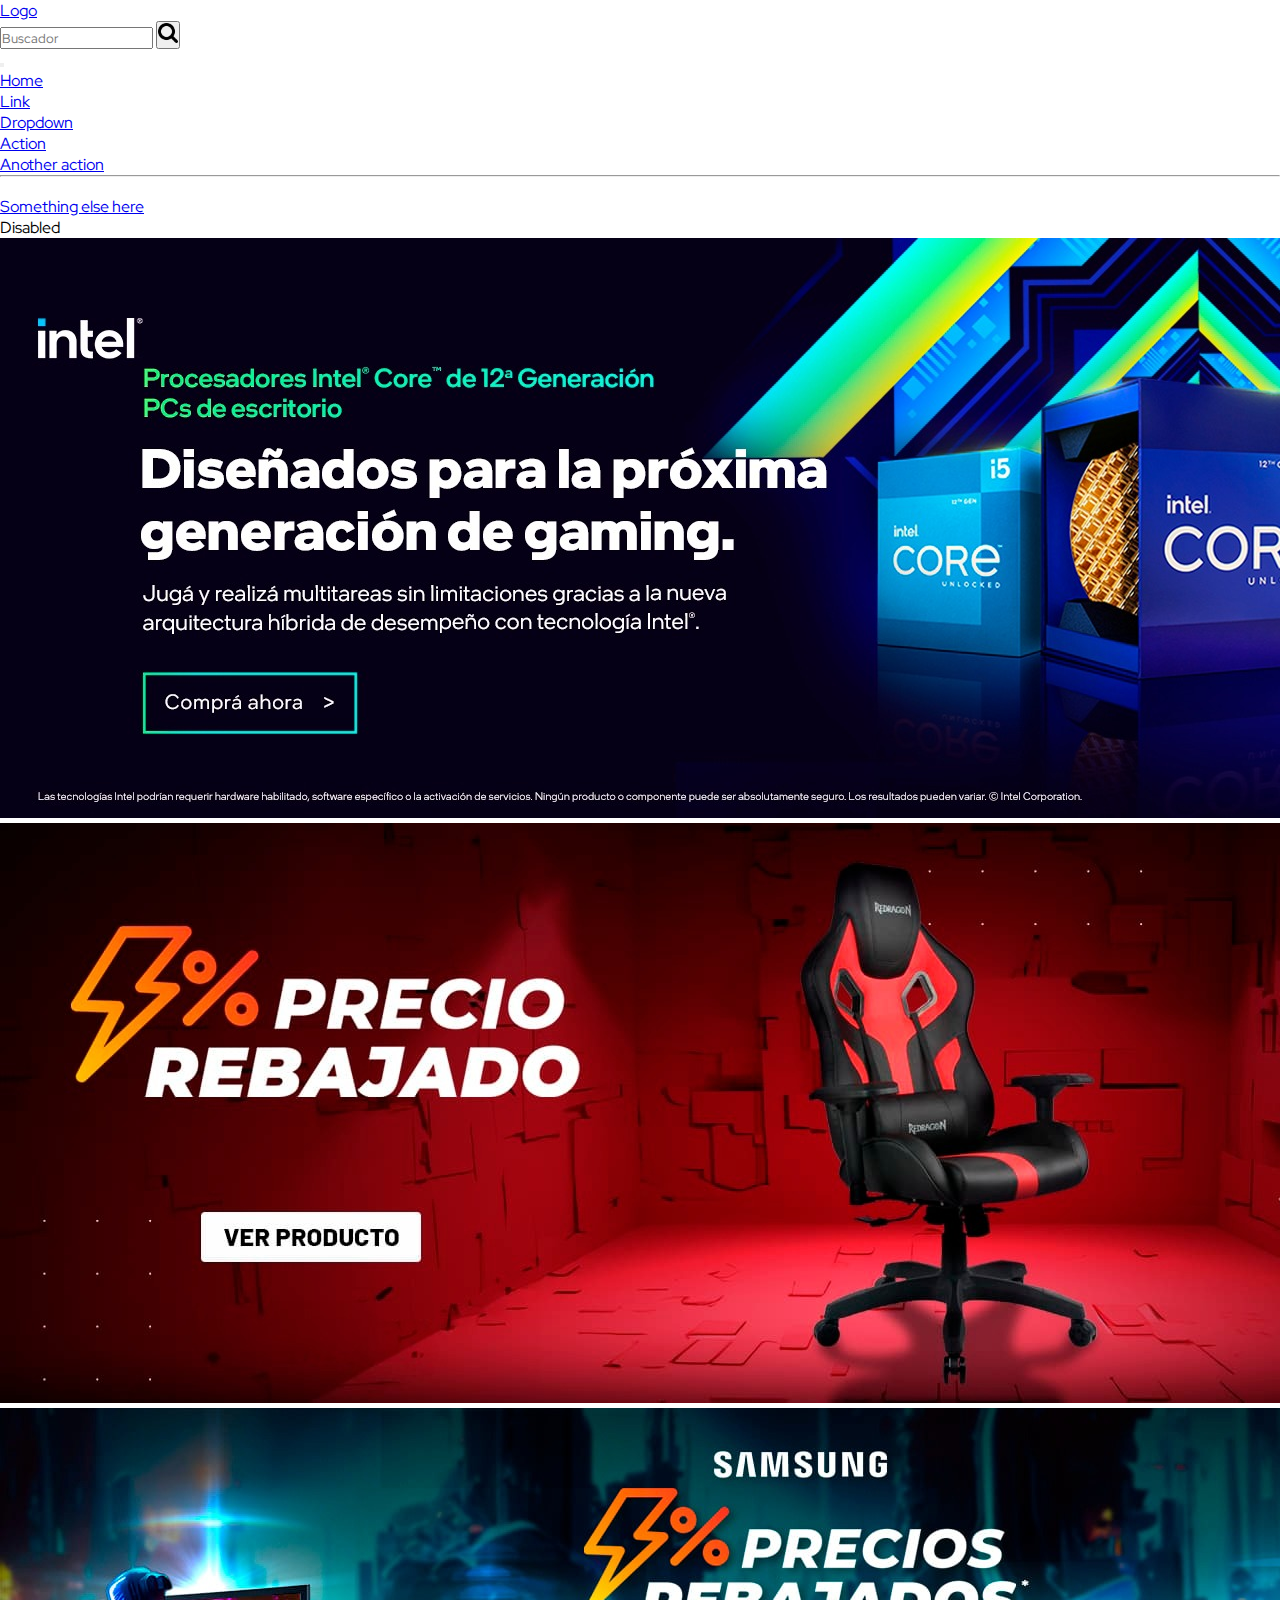
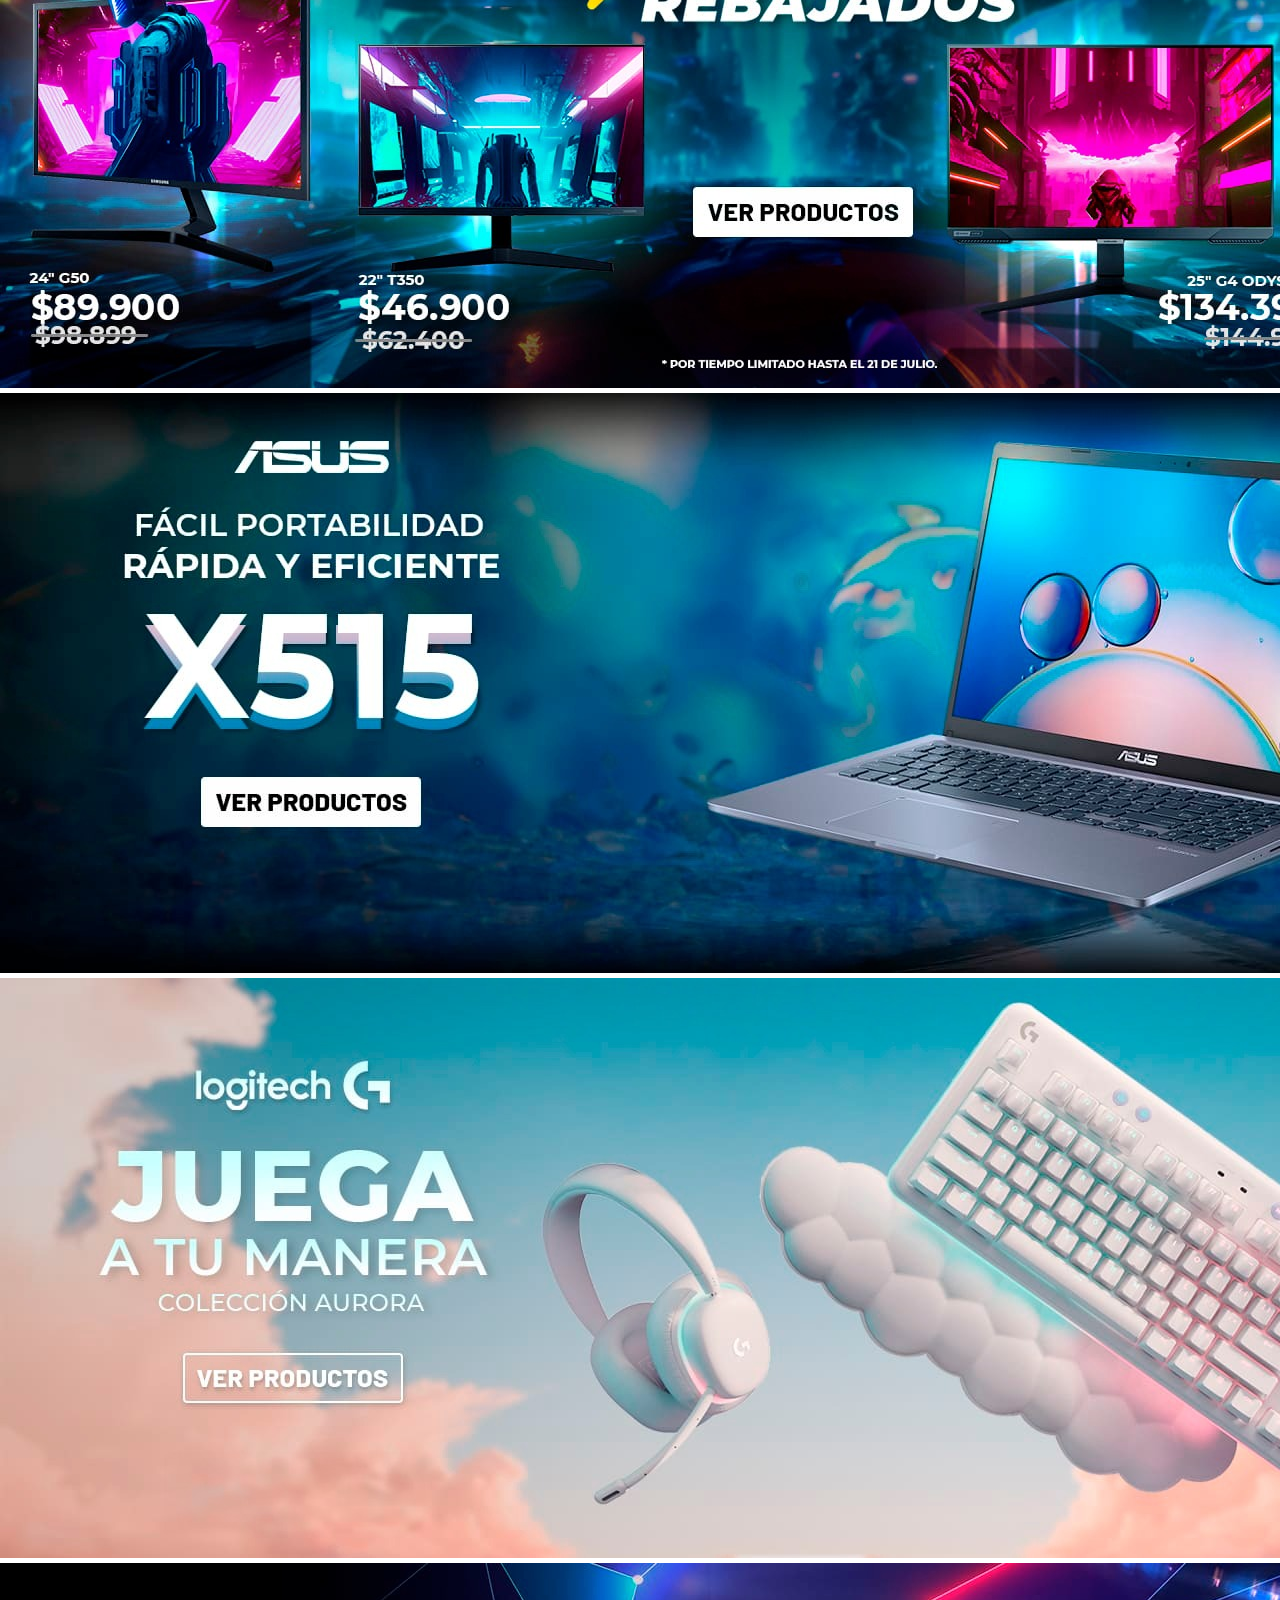
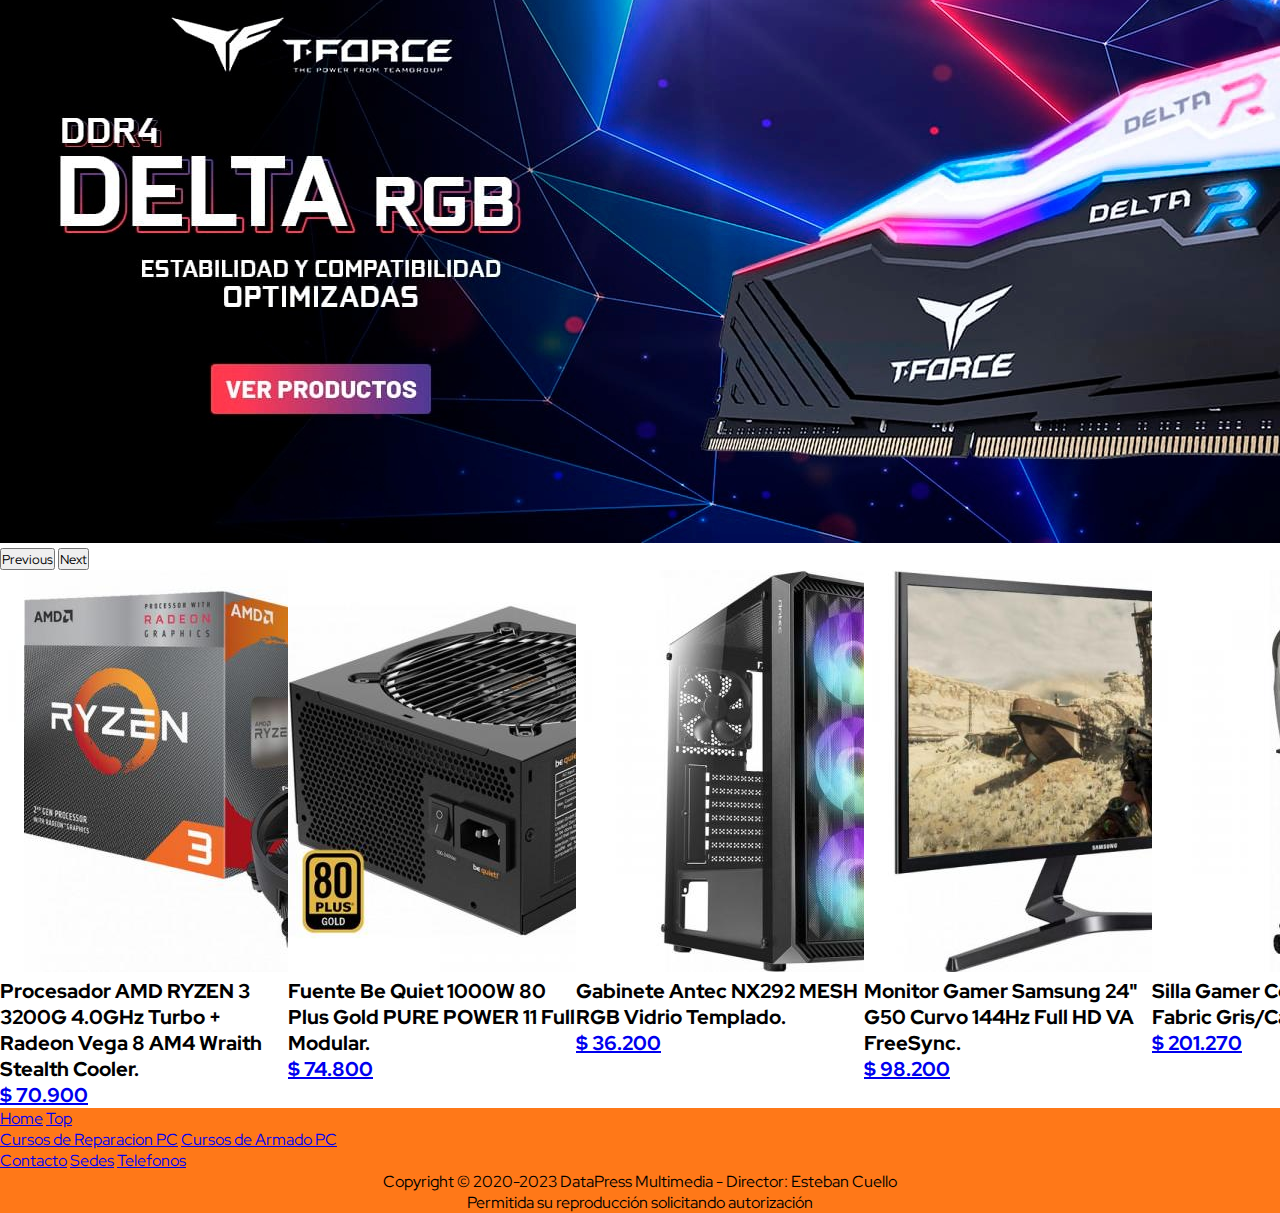
==== index.html @ 2a537883 "primer commit" ====
<!DOCTYPE html>
<html lang="en">
<head>
    <meta charset="UTF-8">
    <meta http-equiv="X-UA-Compatible" content="IE=edge">
    <meta name="viewport" content="width=device-width, initial-scale=1.0">
    <link rel="stylesheet" href="./css/estilo.css">
    <title>Trabajo Final Cuello</title>
    <link href="https://cdn.jsdelivr.net/npm/bootstrap@5.3.0/dist/css/bootstrap.min.css" rel="stylesheet" integrity="sha384-9ndCyUaIbzAi2FUVXJi0CjmCapSmO7SnpJef0486qhLnuZ2cdeRhO02iuK6FUUVM" crossorigin="anonymous">
    <link rel="stylesheet" href="./css/style.css">
</head>
<body>
    <header>
      <nav class="navbar navbar-expand-lg bg-body-tertiary">
        <div class="container-fluid">
          <a class="navbar-brand" href="./index.html">Logo</a>
          <form class="d-flex" role="search">
            <input class="form-control me-2" type="search" placeholder="Buscador" aria-label="Search">
            <button class="btn btn-outline-success" type="submit"><img class="lupa" src="./assets/img/lupa.png" alt="lupa"></button>
          </form>
          <button class="navbar-toggler" type="button" data-bs-toggle="collapse" data-bs-target="#navbarSupportedContent" aria-controls="navbarSupportedContent" aria-expanded="false" aria-label="Toggle navigation">
            <span class="navbar-toggler-icon"></span>
          </button>
          <div class="collapse navbar-collapse" id="navbarSupportedContent">
            <ul class="navbar-nav me-auto mb-2 mb-lg-0">
              <li class="nav-item">
                <a class="nav-link active" aria-current="page" href="#">Home</a>
              </li>
              <li class="nav-item">
                <a class="nav-link" href="#">Link</a>
              </li>
              <li class="nav-item dropdown">
                <a class="nav-link dropdown-toggle" href="#" role="button" data-bs-toggle="dropdown" aria-expanded="false">
                  Dropdown
                </a>
                <ul class="dropdown-menu">
                  <li><a class="dropdown-item" href="#">Action</a></li>
                  <li><a class="dropdown-item" href="#">Another action</a></li>
                  <li><hr class="dropdown-divider"></li>
                  <li><a class="dropdown-item" href="#">Something else here</a></li>
                </ul>
              </li>
              <li class="nav-item">
                <a class="nav-link disabled" aria-disabled="true">Disabled</a>
              </li>
            </ul>
          </div>
        </div>
      </nav>
    </header>
    <main>
      <div id="carouselExample" class="carousel slide">
        <div class="carousel-inner">
          <div class="carousel-item active">
            <img src="./assets/img/cpu-intel.jpeg" class="d-block w-100" alt="cpu-intel">
          </div>
          <div class="carousel-item">
            <img src="./assets/img/silla.jpeg" class="d-block w-100" alt="silla">
          </div>
          <div class="carousel-item">
            <img src="./assets/img/monitores.jpeg" class="d-block w-100" alt="monitores">
          </div>
          <div class="carousel-item">
            <img src="./assets/img/notebooks.jpeg" class="d-block w-100" alt="notebooks">
          </div>
          <div class="carousel-item">
            <img src="./assets/img/perifericos.jpeg" class="d-block w-100" alt="perifericos">
          </div>
          <div class="carousel-item">
            <img src="./assets/img/ram-delta.jpeg" class="d-block w-100" alt="ram-delta ">
          </div>
        </div>
        <button class="carousel-control-prev" type="button" data-bs-target="#carouselExample" data-bs-slide="prev">
          <span class="carousel-control-prev-icon" aria-hidden="true"></span>
          <span class="visually-hidden">Previous</span>
        </button>
        <button class="carousel-control-next" type="button" data-bs-target="#carouselExample" data-bs-slide="next">
          <span class="carousel-control-next-icon" aria-hidden="true"></span>
          <span class="visually-hidden">Next</span>
        </button>
      </div>
      <h3>
        <div class="card" style="width: 18rem;">
          <img src="./assets/img/procesador-amd.jpg" class="card-img-top" alt="procesador-amd">
          <div class="card-body">
            <p class="card-text">Procesador AMD RYZEN 3 3200G 4.0GHz Turbo + Radeon Vega 8 AM4 Wraith Stealth Cooler.</p>
            <a href="#" class="btn btn-primary">$ 70.900</a>
          </div>
        </div>
        <div class="card" style="width: 18rem;">
          <img src="./assets/img/fuente-1000w.jpg" class="card-img-top" alt="fuente-1000w">
          <div class="card-body">
            <p class="card-text">Fuente Be Quiet 1000W 80 Plus Gold PURE POWER 11 Full Modular.</p>
            <a href="#" class="btn btn-primary">$ 74.800</a>
          </div>
        </div>
        <div class="card" style="width: 18rem;">
          <img src="./assets/img/gabinete-templado.jpg" class="card-img-top" alt="gabinete-templado">
          <div class="card-body">
            <p class="card-text">Gabinete Antec NX292 MESH RGB Vidrio Templado.</p>
            <a href="#" class="btn btn-primary">$ 36.200</a>
          </div>
        </div>
        <div class="card" style="width: 18rem;">
          <img src="./assets/img/monitor-144hz.jpg" class="card-img-top" alt="monitor-144hz">
          <div class="card-body">
            <p class="card-text">Monitor Gamer Samsung 24" G50 Curvo 144Hz Full HD VA FreeSync.</p>
            <a href="#" class="btn btn-primary">$ 98.200</a>
          </div>
        </div>
        <div class="card" style="width: 18rem;">
          <img src="./assets/img/silla-corsair.jpg" class="card-img-top" alt="silla-corsair">
          <div class="card-body">
            <p class="card-text">Silla Gamer Corsair T3 Rush Fabric Gris/Carbon.</p>
            <a href="#" class="btn btn-primary">$ 201.270</a>
          </div>
        </div>
        <div class="card" style="width: 18rem;">
          <img src="./assets/img/disco-m2.jpg" class="card-img-top" alt="disco-m2">
          <div class="card-body">
            <p class="card-text">Disco Sólido SSD M.2 ADATA 1TB XPG Spectrix S40G RGB 3500MB/s NVMe PCI-E X4.</p>
            <a href="#" class="btn btn-primary">$ 47.950</a>
          </div>
        </div>
      </h3>
    </main>
    <footer class="footer p-3">
      <div class="container text-center p-3">
          <div class="row">
            <div class="col d-flex flex-column">
              <a href="#">Home</a>
              <a href="#">Top</a>
            </div>
            <div class="col d-flex flex-column">
              <a href="#">Cursos de Reparacion PC</a>
              <a href="#">Cursos de Armado PC</a>
            </div>
            <div class="col d-flex flex-column">
              <a href="#">Contacto</a>
              <a href="#">Sedes</a>
              <a href="#">Telefonos</a>
            </div>
          </div>
        </div>

      <p>Copyright © 2020-2023 DataPress Multimedia - Director: Esteban Cuello</p>
      <p>Permitida su reproducción solicitando autorización</p>
  </footer>
    <script src="https://cdn.jsdelivr.net/npm/bootstrap@5.3.0/dist/js/bootstrap.bundle.min.js" integrity="sha384-geWF76RCwLtnZ8qwWowPQNguL3RmwHVBC9FhGdlKrxdiJJigb/j/68SIy3Te4Bkz" crossorigin="anonymous"></script>
</body>
</html>
---- css/style.css ----
* {
  margin: 0;
  padding: 0;
  font-family: "RedHatDisplay"; }

.header {
  display: flex;
  background-color: #ff7818; }

.lupa {
  width: 20px; }

h3 {
  display: flex;
  flex-direction: row;
  font-size: 20px; }

.armado-pc {
  background-color: #ffffff;
  border: 5px #000000 solid;
  margin: 20px;
  padding: 75px;
  padding-top: 20px;
  padding-bottom: 20px;
  padding-right: 20px;
  display: flex;
  flex-direction: column;
  justify-content: space-around;
  flex-wrap: wrap;
  align-items: center;
  width: 350px;
  height: 400px;
  align-content: stretch; }

.armado-pc div {
  background-color: #ff7818;
  padding: 30px;
  width: 40px;
  height: 10px;
  overflow: hidden;
  display: flex;
  align-items: center;
  justify-content: center; }

.armado-pc img {
  width: 60px; }

.Carrito {
  background-color: #ff7818;
  font-family: "RedHatDisplay";
  margin: 20px;
  margin-right: 700px;
  padding: 10px;
  display: flex;
  flex-direction: column; }

.footer {
  background-color: #ff7818;
  color: #000000; }

.footer ul {
  list-style-type: none; }

.footer p {
  text-align: center; }

@font-face {
  font-family: "RedHatDisplay";
  src: url(../assets/tipografia/RedHatDisplay-VariableFont_wght.ttf); }
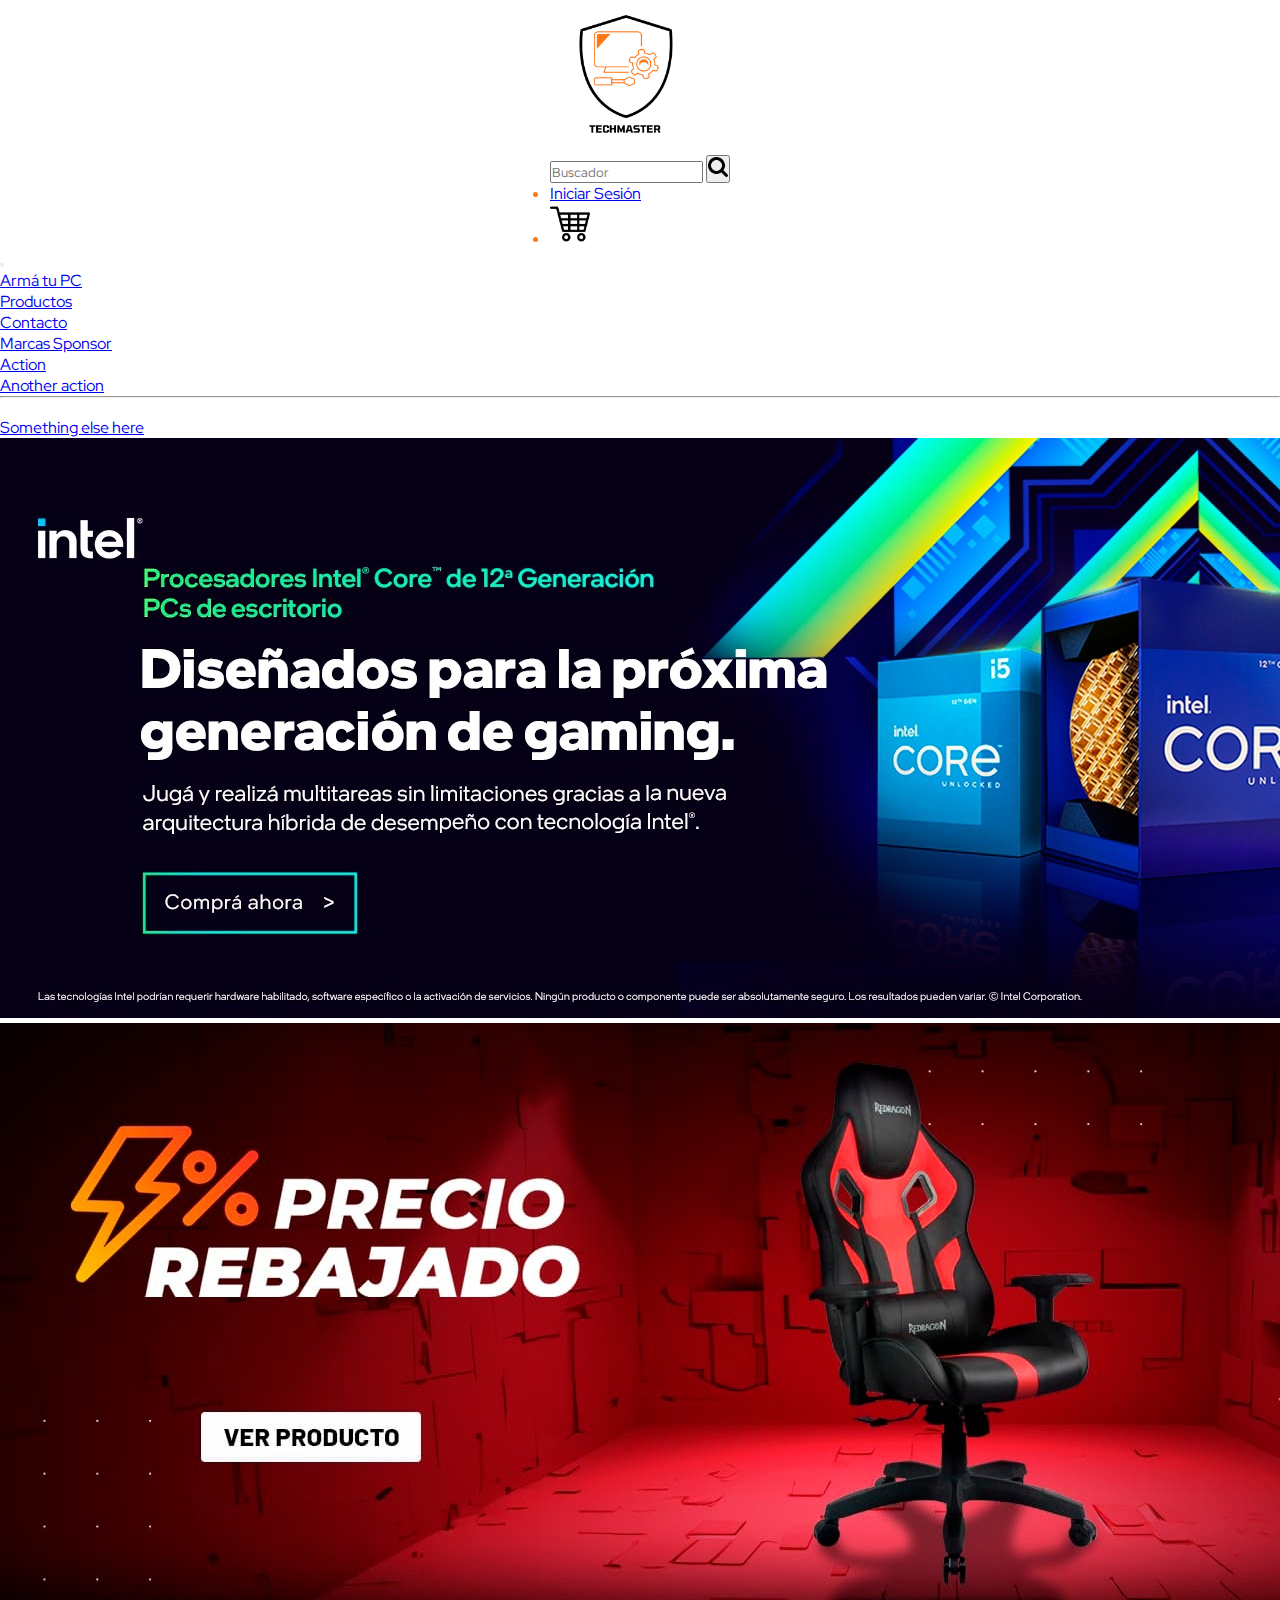
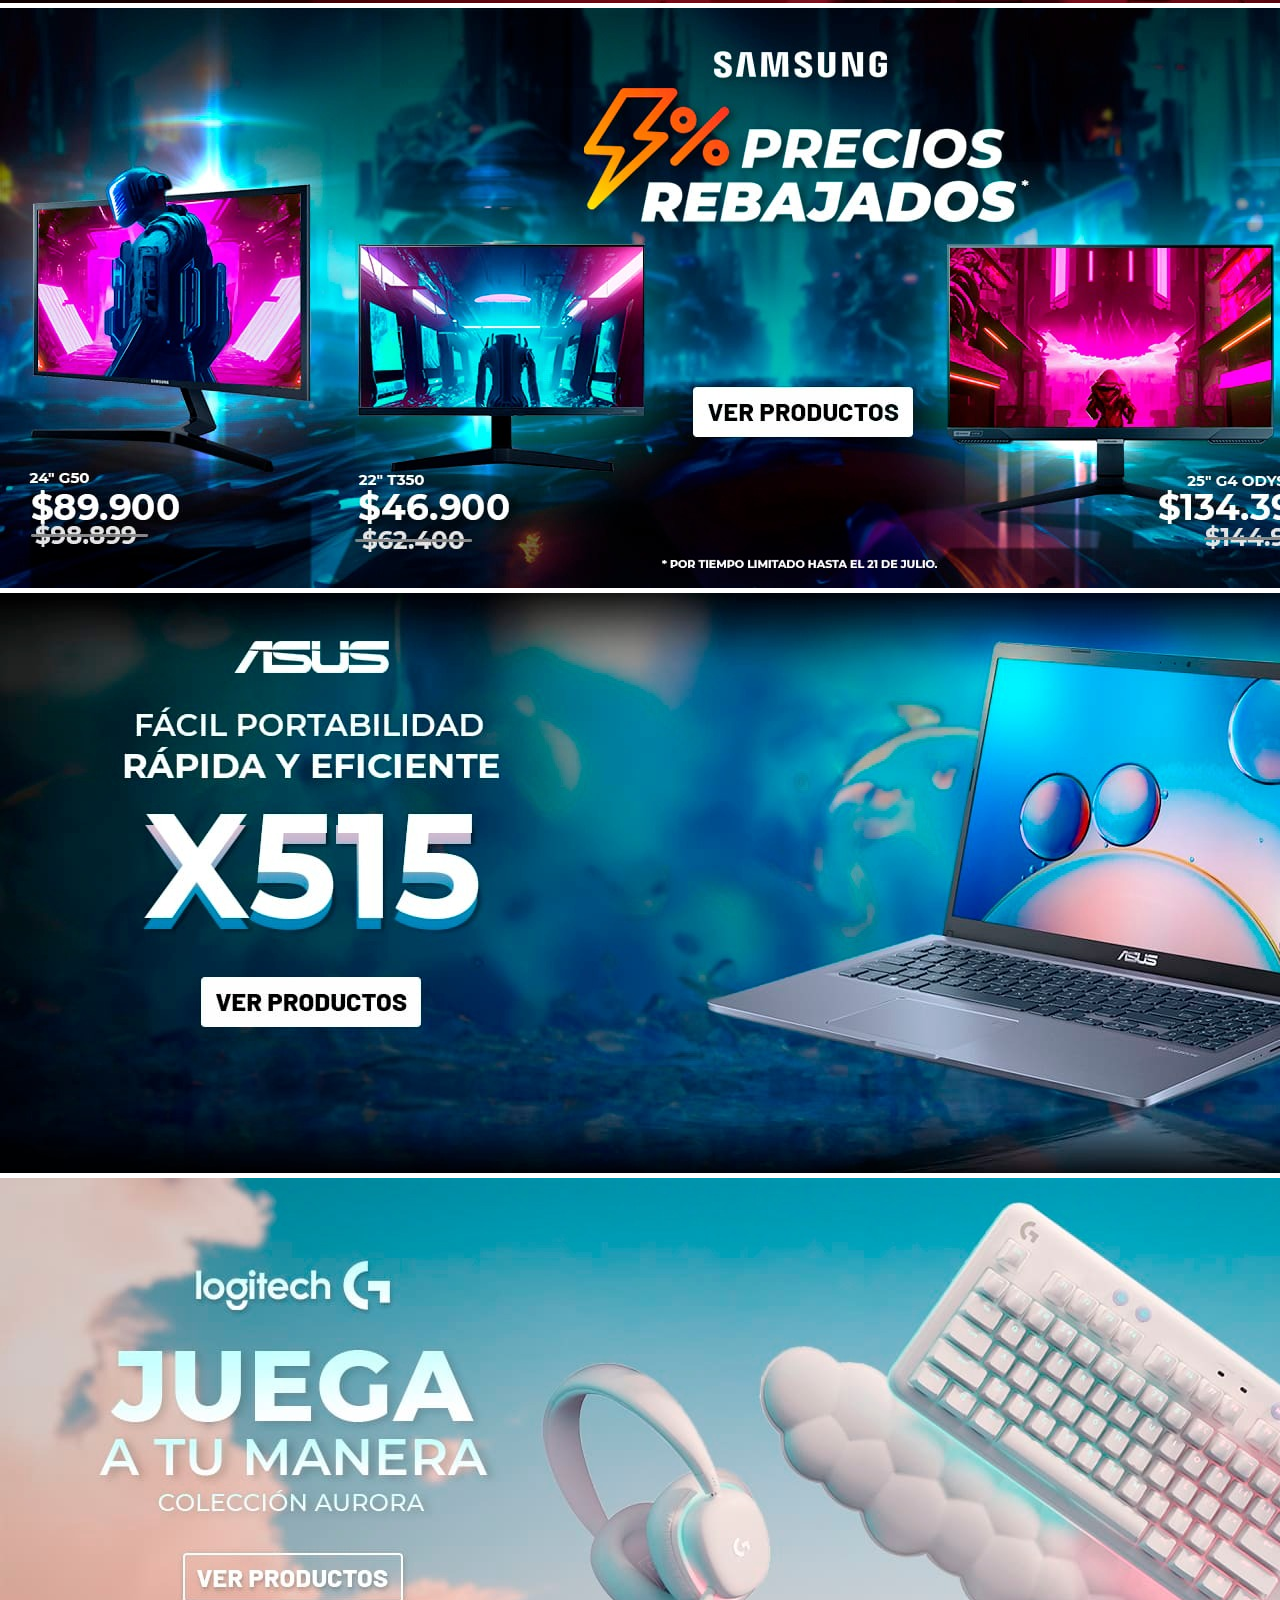
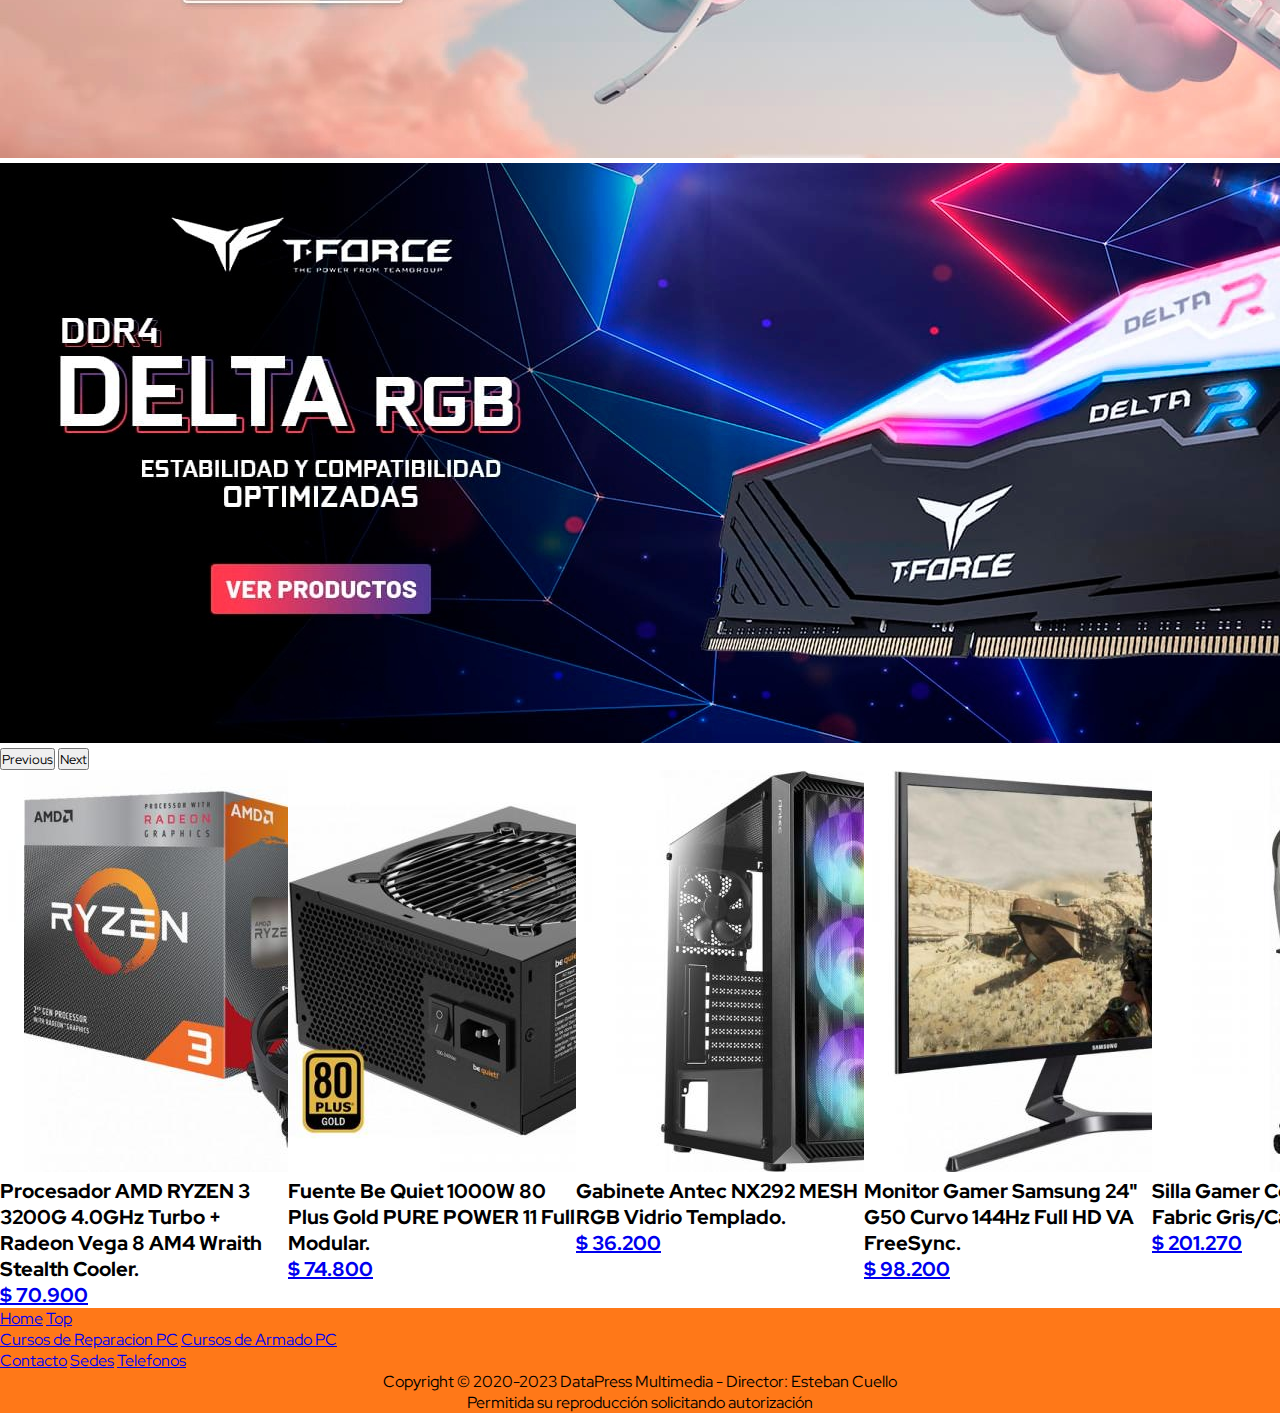
==== commit de9667db: "cambio a navbar y agregado de mapa en contacto" ====
--- a/index.html
+++ b/index.html
@@ -11,27 +11,43 @@
 </head>
 <body>
     <header>
-      <nav class="navbar navbar-expand-lg bg-body-tertiary">
+      <nav class="nav-1 navbar navbar-expand-lg bg-body-tertiary">
         <div class="container-fluid">
-          <a class="navbar-brand" href="./index.html">Logo</a>
+          <a class="navbar-brand" href="./index.html"><img class="logo" src="./assets/img/TechMaster.png" alt="Logo"></a>
           <form class="d-flex" role="search">
             <input class="form-control me-2" type="search" placeholder="Buscador" aria-label="Search">
             <button class="btn btn-outline-success" type="submit"><img class="lupa" src="./assets/img/lupa.png" alt="lupa"></button>
           </form>
+            <ul class="navbar-nav me-auto mb-2 mb-lg-0">
+              <li class="nav-item">
+                <a class="nav-link active" aria-current="page" href="#">Iniciar Sesión</a>
+              </li>
+              <li class="nav-item">
+                <a class="nav-link active" aria-current="page" href="./pages/carrito.html"><img class="carrito" src="./assets/img/carrito.png" alt="carrito"></a>
+              </li>
+            </ul>
+          </div>
+        </div>
+      </nav>
+      <nav class="navbar navbar-expand-lg bg-body-tertiary">
+        <div class="container-fluid">
           <button class="navbar-toggler" type="button" data-bs-toggle="collapse" data-bs-target="#navbarSupportedContent" aria-controls="navbarSupportedContent" aria-expanded="false" aria-label="Toggle navigation">
             <span class="navbar-toggler-icon"></span>
           </button>
           <div class="collapse navbar-collapse" id="navbarSupportedContent">
             <ul class="navbar-nav me-auto mb-2 mb-lg-0">
               <li class="nav-item">
-                <a class="nav-link active" aria-current="page" href="#">Home</a>
+                <a class="nav-link" href="./pages/arma-tu-pc.html">Armá tu PC</a>
               </li>
               <li class="nav-item">
-                <a class="nav-link" href="#">Link</a>
+                <a class="nav-link" href="./pages/productos.html">Productos</a>
+              </li>
+              <li class="nav-item">
+                <a class="nav-link" href="./pages/contacto.html">Contacto</a>
               </li>
               <li class="nav-item dropdown">
                 <a class="nav-link dropdown-toggle" href="#" role="button" data-bs-toggle="dropdown" aria-expanded="false">
-                  Dropdown
+                  Marcas Sponsor
                 </a>
                 <ul class="dropdown-menu">
                   <li><a class="dropdown-item" href="#">Action</a></li>
@@ -39,9 +55,6 @@
                   <li><hr class="dropdown-divider"></li>
                   <li><a class="dropdown-item" href="#">Something else here</a></li>
                 </ul>
-              </li>
-              <li class="nav-item">
-                <a class="nav-link disabled" aria-disabled="true">Disabled</a>
               </li>
             </ul>
           </div>
--- a/css/style.css
+++ b/css/style.css
@@ -3,12 +3,20 @@
   padding: 0;
   font-family: "RedHatDisplay"; }
 
-.header {
+.nav-1 {
   display: flex;
-  background-color: #ff7818; }
+  flex-direction: row;
+  justify-content: center;
+  color: #ff7818; }
+
+.logo {
+  width: 150px; }
 
 .lupa {
   width: 20px; }
+
+.carrito {
+  width: 40px; }
 
 h3 {
   display: flex;
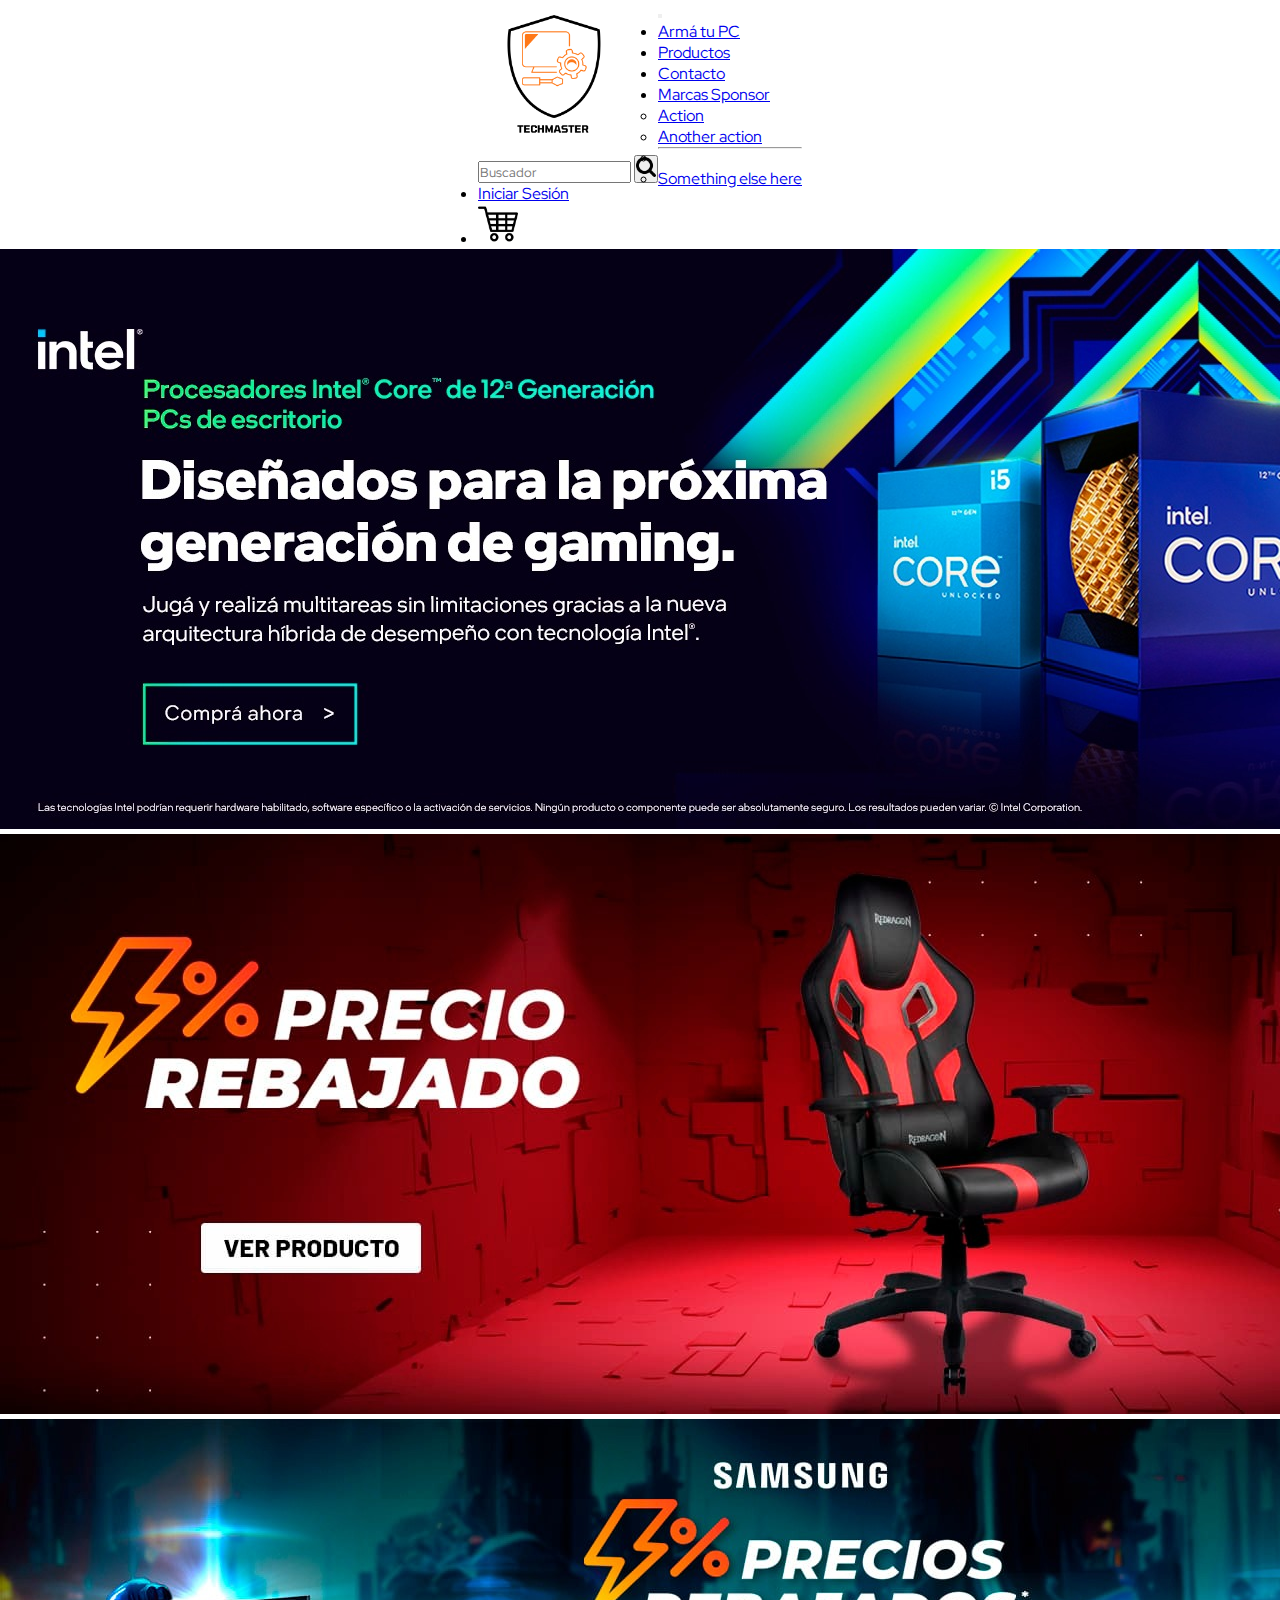
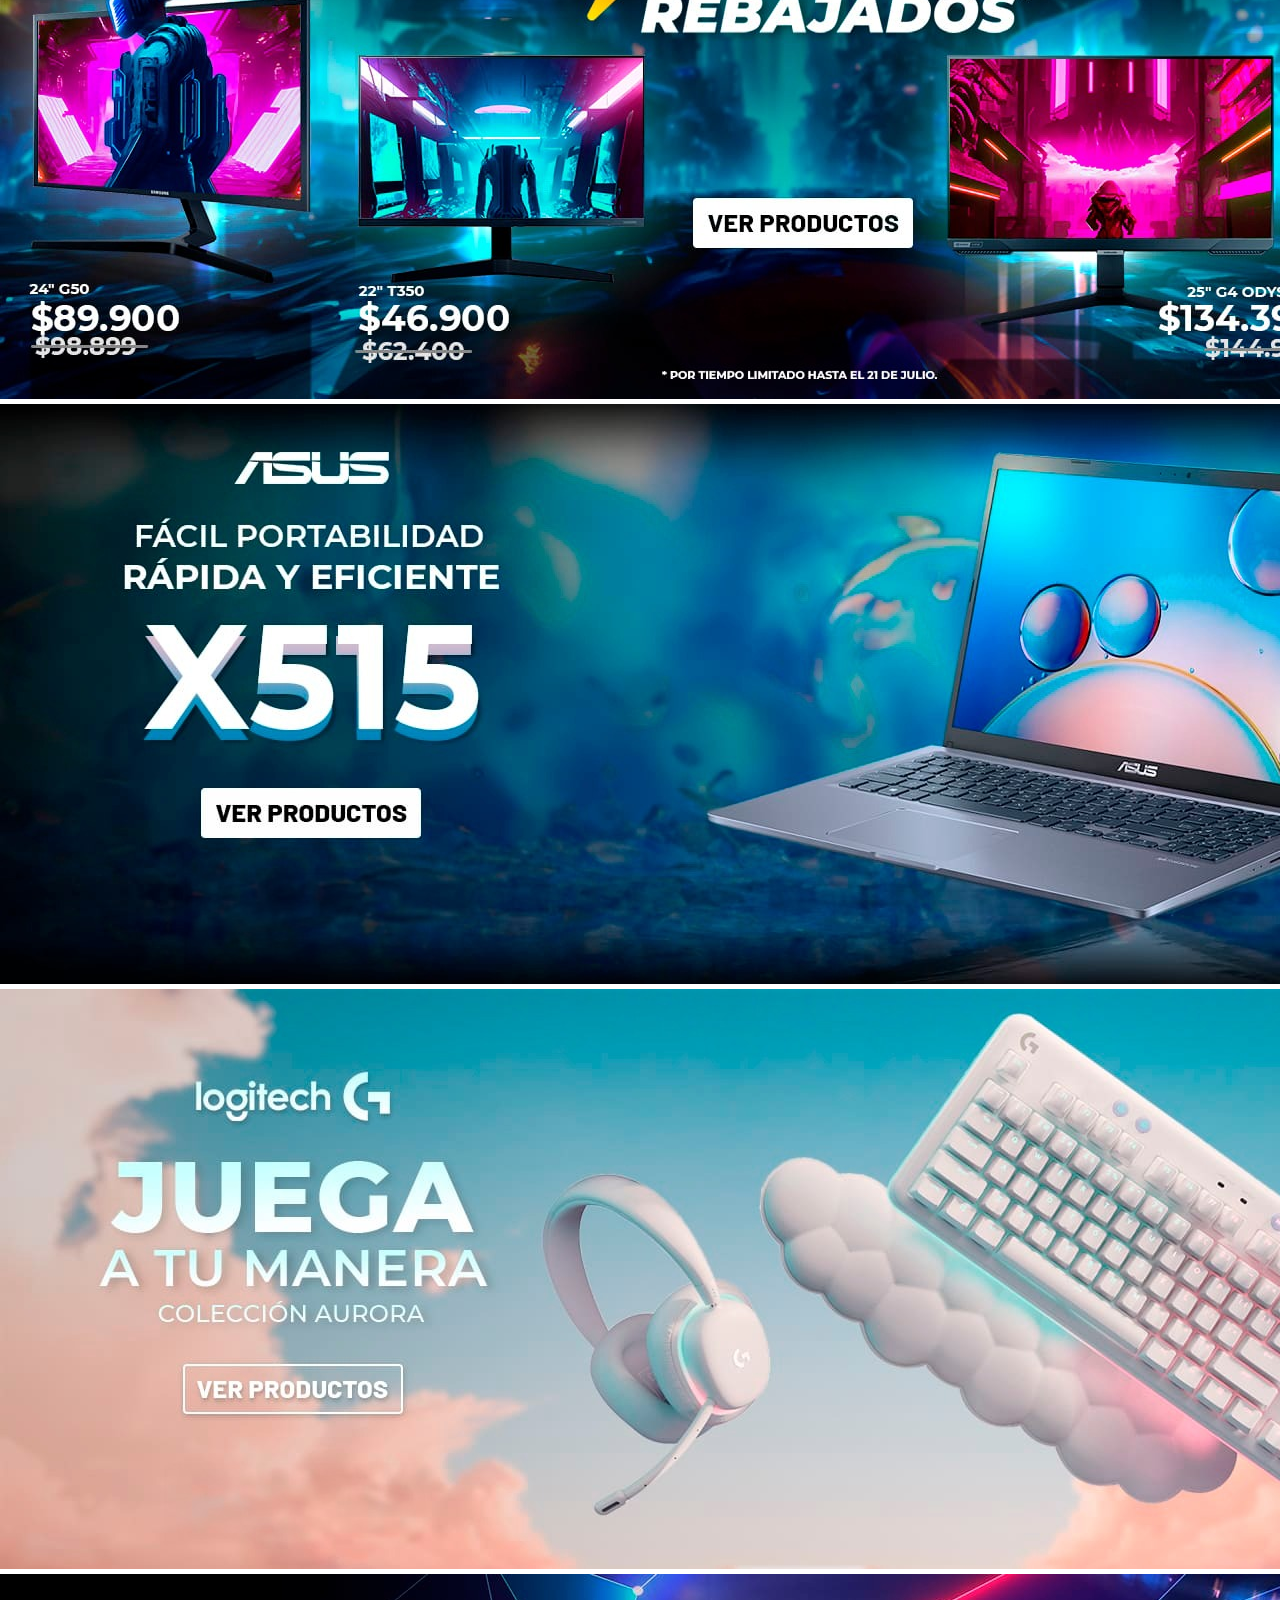
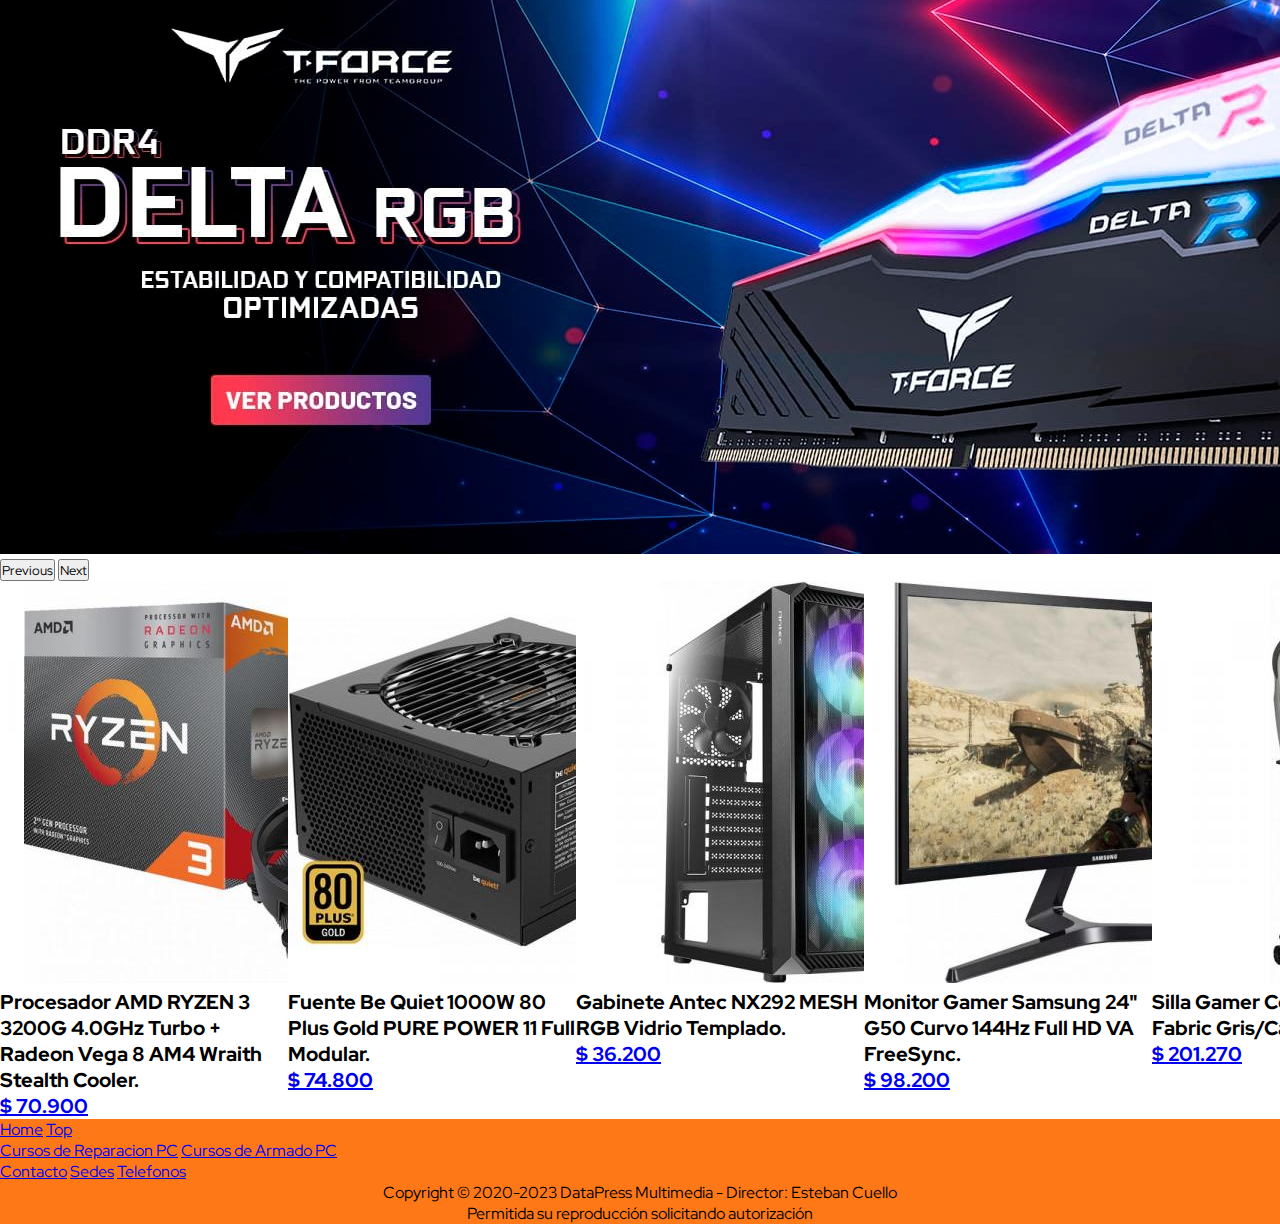
==== commit 9007148f: "navbar finalizada" ====
--- a/index.html
+++ b/index.html
@@ -11,7 +11,7 @@
 </head>
 <body>
     <header>
-      <nav class="nav-1 navbar navbar-expand-lg bg-body-tertiary">
+      <nav class="header-1 navbar navbar-expand-lg bg-body-tertiary">
         <div class="container-fluid">
           <a class="navbar-brand" href="./index.html"><img class="logo" src="./assets/img/TechMaster.png" alt="Logo"></a>
           <form class="d-flex" role="search">
@@ -29,7 +29,7 @@
           </div>
         </div>
       </nav>
-      <nav class="navbar navbar-expand-lg bg-body-tertiary">
+      <nav class="header-2 navbar navbar-expand-lg bg-body-tertiary">
         <div class="container-fluid">
           <button class="navbar-toggler" type="button" data-bs-toggle="collapse" data-bs-target="#navbarSupportedContent" aria-controls="navbarSupportedContent" aria-expanded="false" aria-label="Toggle navigation">
             <span class="navbar-toggler-icon"></span>
--- a/css/style.css
+++ b/css/style.css
@@ -3,11 +3,9 @@
   padding: 0;
   font-family: "RedHatDisplay"; }
 
-.nav-1 {
+header {
   display: flex;
-  flex-direction: row;
-  justify-content: center;
-  color: #ff7818; }
+  justify-content: center !important; }
 
 .logo {
   width: 150px; }
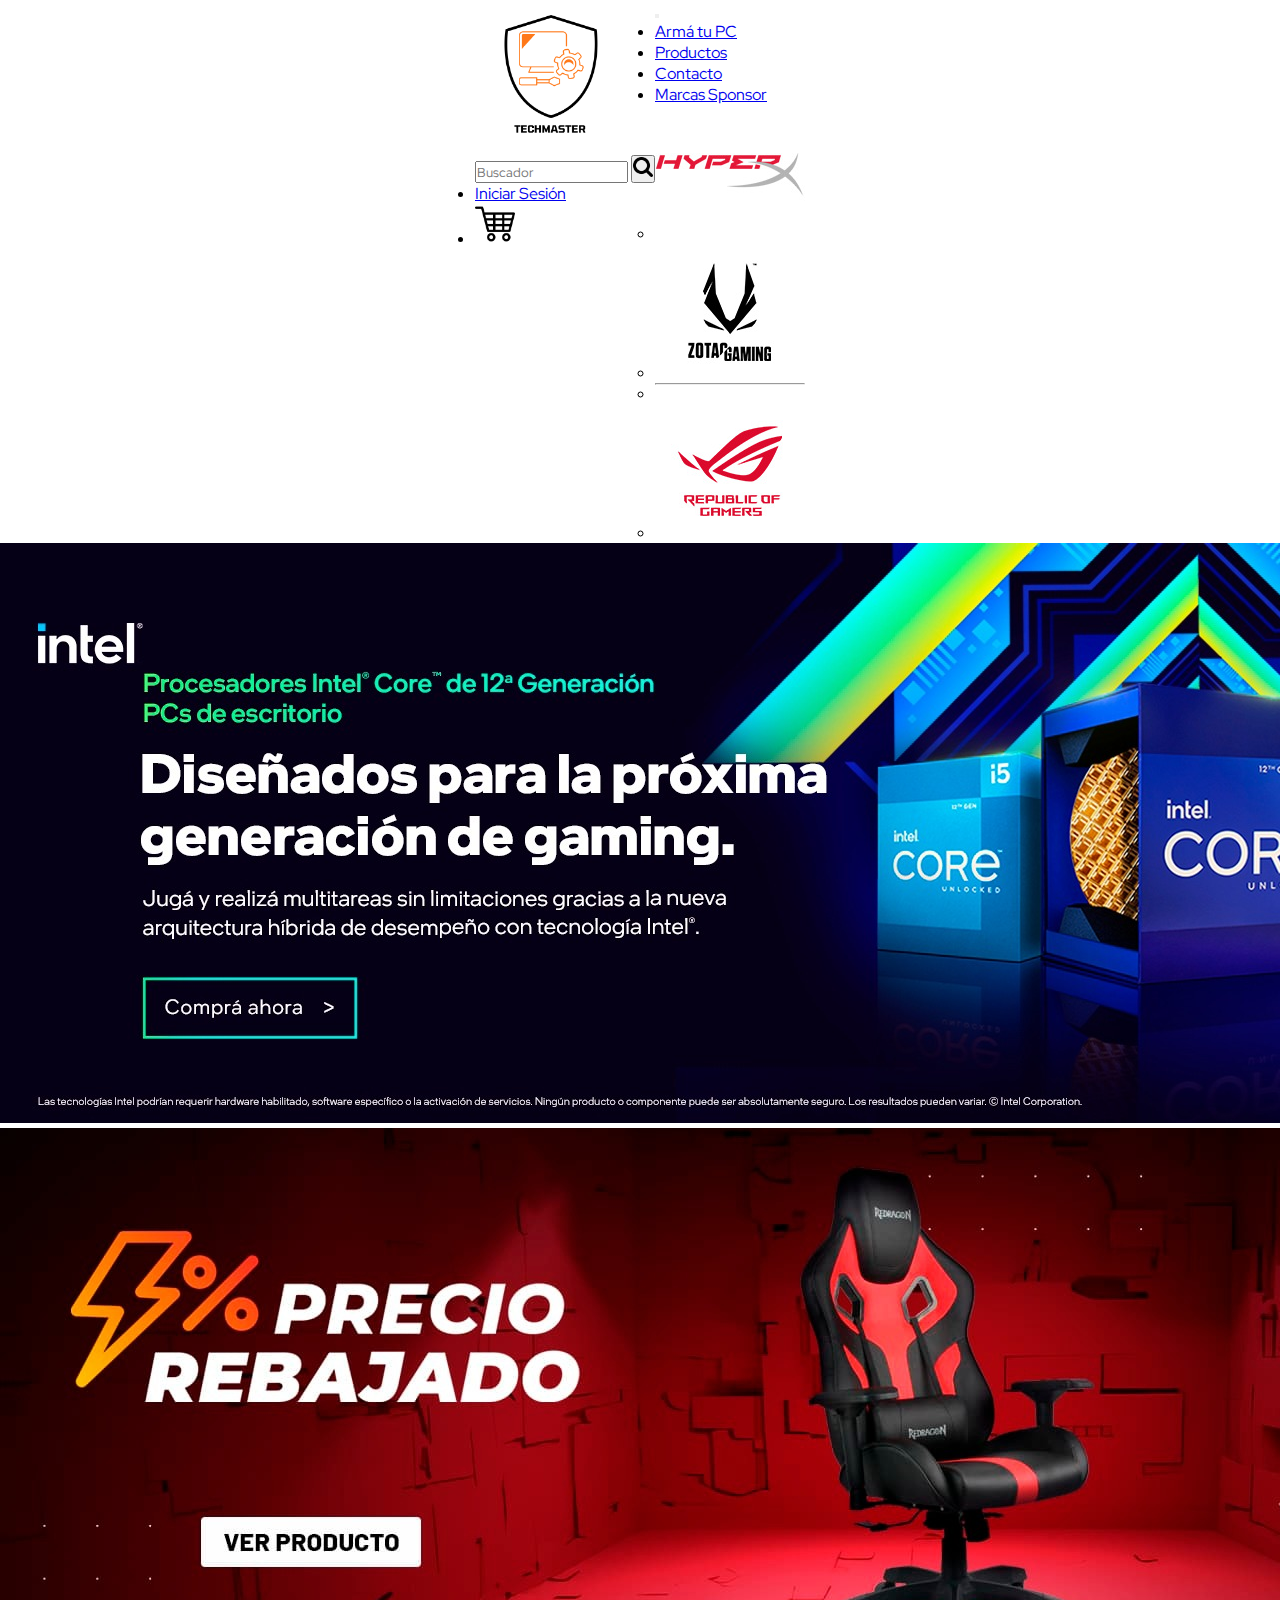
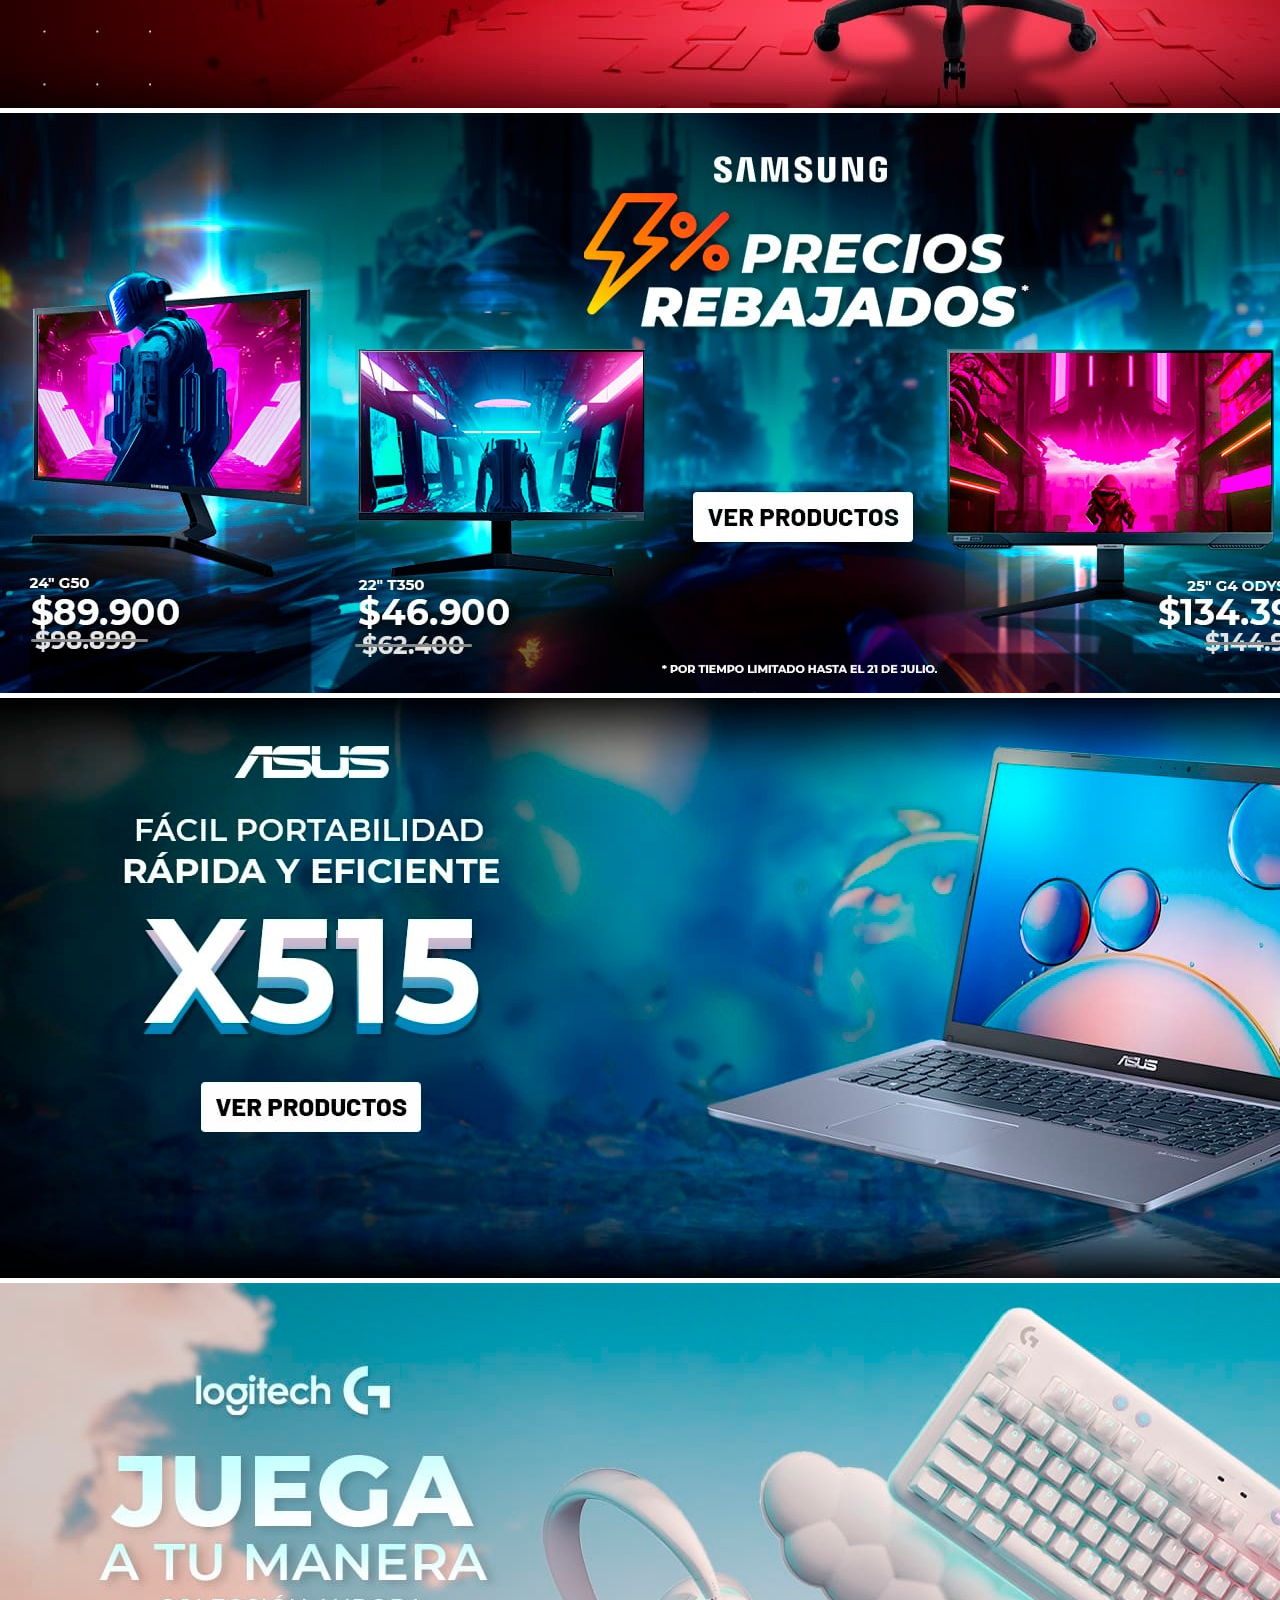
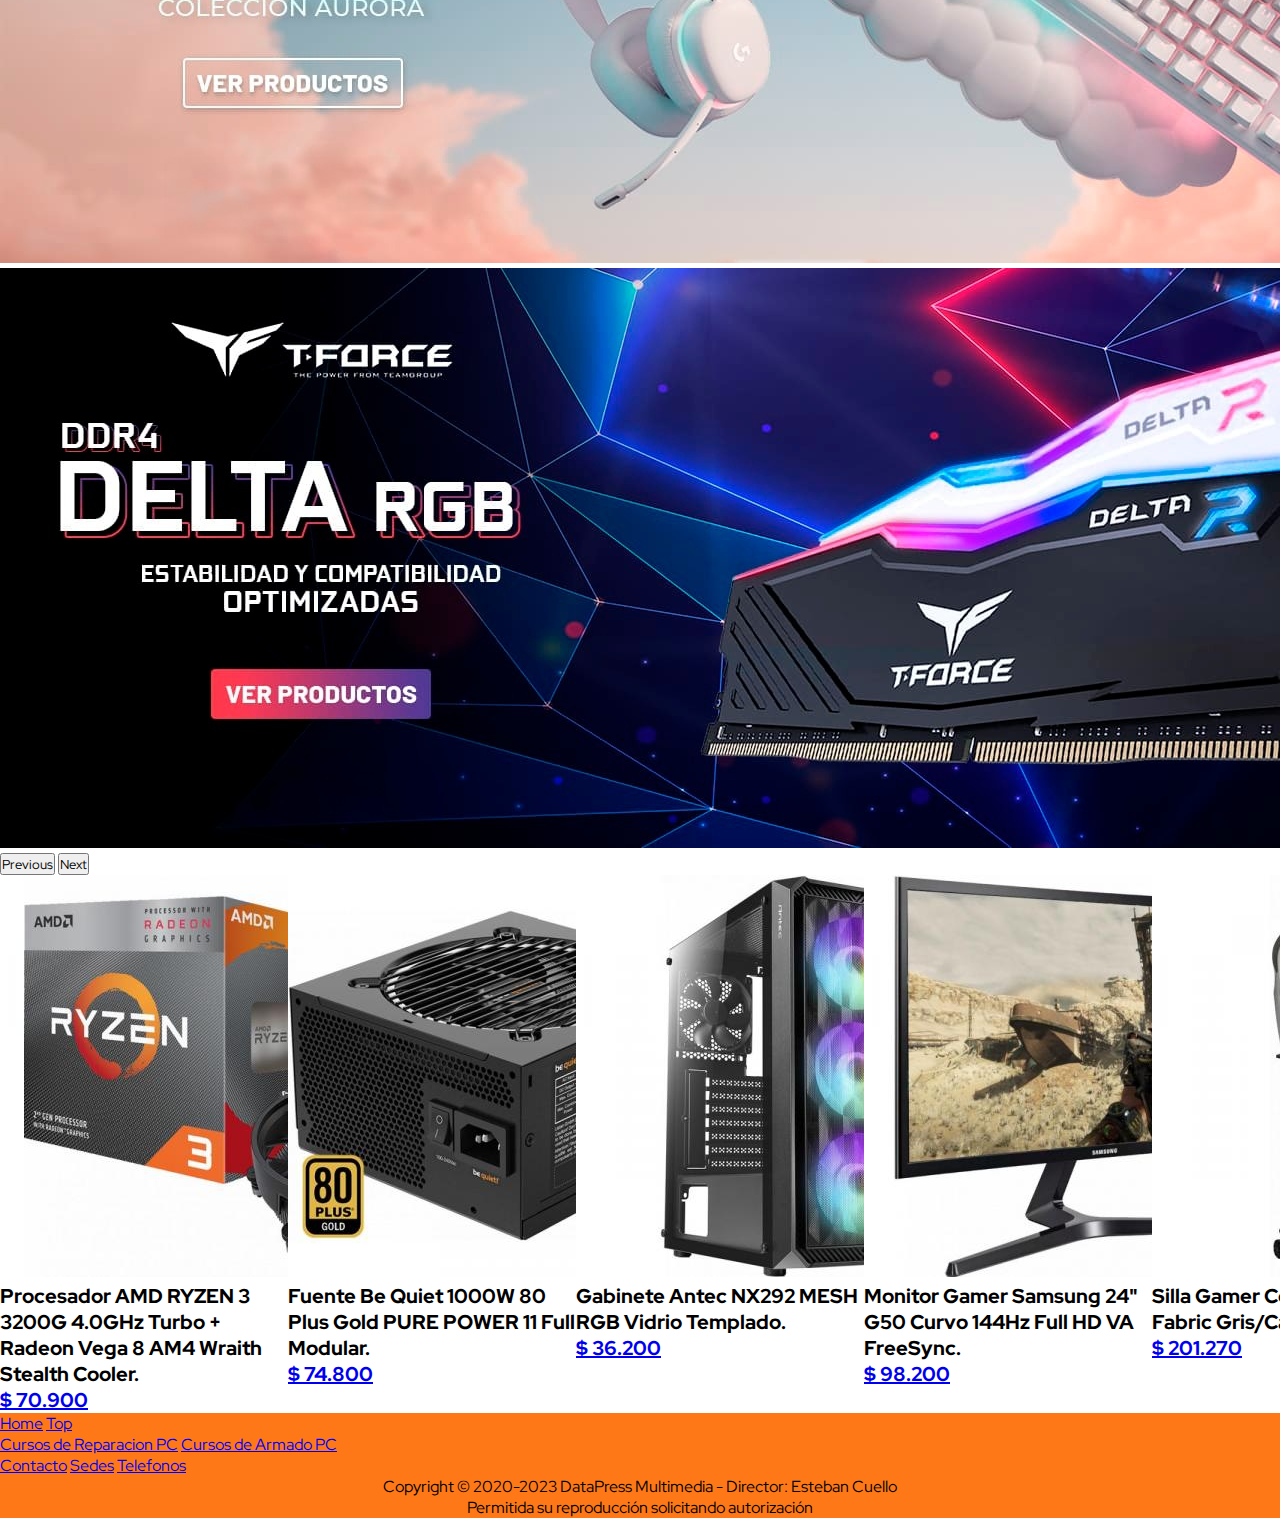
==== commit 2af92c72: "cambios en marcas sponsor y contacto" ====
--- a/index.html
+++ b/index.html
@@ -50,10 +50,10 @@
                   Marcas Sponsor
                 </a>
                 <ul class="dropdown-menu">
-                  <li><a class="dropdown-item" href="#">Action</a></li>
-                  <li><a class="dropdown-item" href="#">Another action</a></li>
+                  <li><a class="dropdown-item" href="#"><img src="./assets/img/hyperx.jpg" alt="Hyper X"></a></li>
+                  <li><a class="dropdown-item" href="#"><img src="./assets/img/zotac.jpg" alt="Zotac"></a></li>
                   <li><hr class="dropdown-divider"></li>
-                  <li><a class="dropdown-item" href="#">Something else here</a></li>
+                  <li><a class="dropdown-item" href="#"><img src="./assets/img/republic-of-gamers.jpg" alt="Reoublic of Gamers"></a></li>
                 </ul>
               </li>
             </ul>
--- a/css/style.css
+++ b/css/style.css
@@ -60,6 +60,15 @@
   display: flex;
   flex-direction: column; }
 
+.contactanos {
+  display: flex;
+  flex-direction: row; }
+
+.contacto {
+  display: flex;
+  flex-direction: column;
+  width: 500px; }
+
 .footer {
   background-color: #ff7818;
   color: #000000; }
